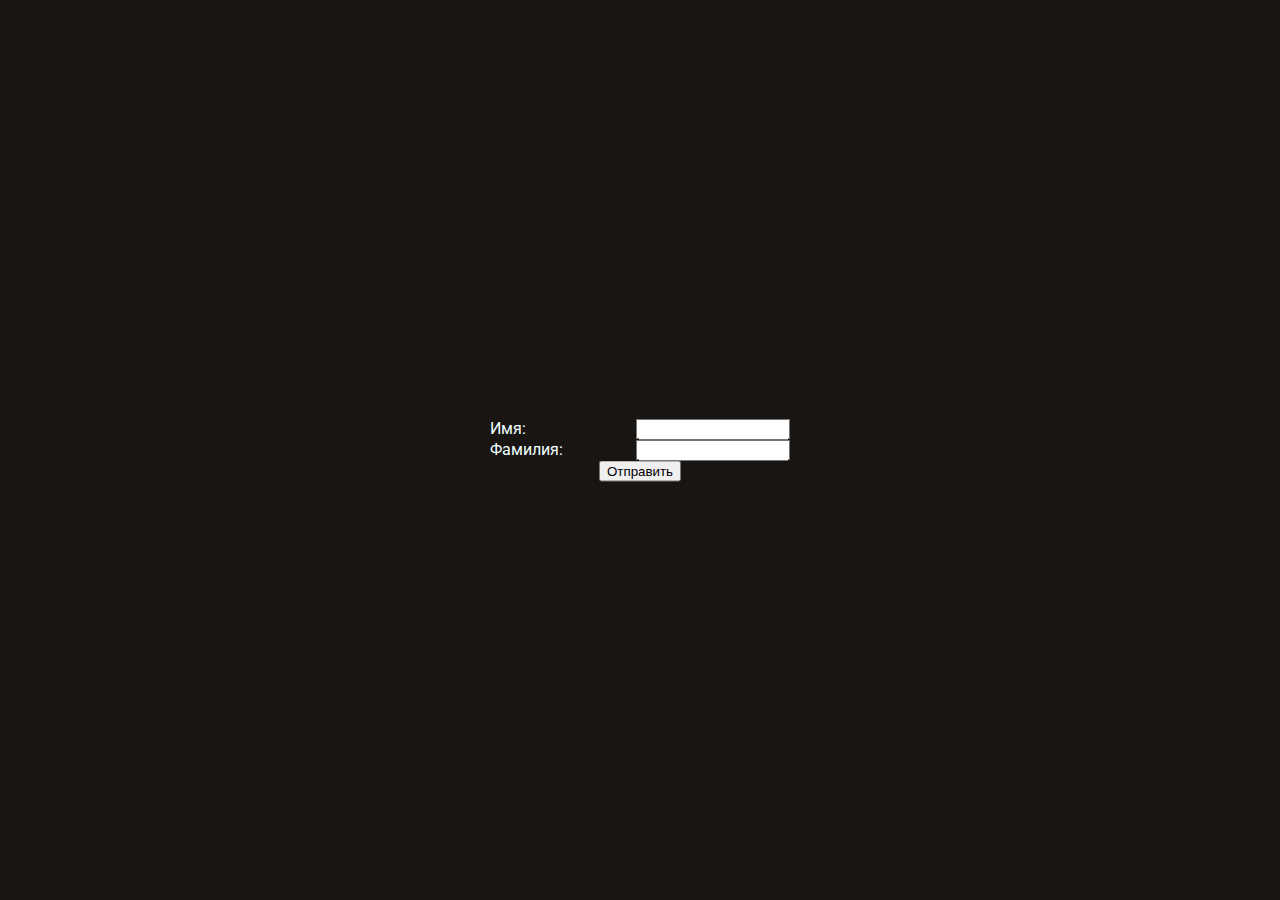
==== projects/form/index.html @ 45e88aef "Merge a99d5bef091e106ebcf590fa2caf33563c1c6b94 into 61c9abd5cda6430f023d56bc74b6688557e6db86" ====
<!DOCTYPE html>
<html lang="en">
<head>
    <meta charset="UTF-8">
    <meta name="viewport" content="width=device-width, initial-scale=1.0">
    <link rel="preconnect" href="https://fonts.googleapis.com">
    <link rel="preconnect" href="https://fonts.gstatic.com" crossorigin>
    <link href="https://fonts.googleapis.com/css2?family=Montserrat:ital,wght@0,100..900;1,100..900&family=Roboto:ital,wght@0,100;0,300;0,400;0,500;0,700;0,900;1,100;1,300;1,400;1,500;1,700;1,900&display=swap" rel="stylesheet">
    <link rel="stylesheet" href="style.css">
    <script src="script.js"></script>
    <script src="https://code.jquery.com/jquery-3.7.1.min.js"></script>
    <title>Document</title>
</head>
<body>
    <div id="form">
        <div id="fields">
            <div class="field">
                <div class="label">Имя:</div>
                <input type="text" name="" id="name">
            </div>
            <div class="field">
                <div class="label">Фамилия:</div>
                <input type="text" name="" id="lastname">
            </div>
            <input type="button" id ="send" value="Отправить">
            <div id="res"></div>
        </div>
    </div>
</body>
</html>
---- projects/form/style.css ----
body {
    background-color:  #181513;
    font-family: "Roboto", serif;
    font-weight: 400;
    font-style: normal;
    color: azure;
}

#form {
    position: absolute;
    left: 50%;
    top: 50%;
    transform: translate(-50%, -50%);
    width: 300px;
    height: fit-content;
}

#fields {
    display: flex;
    flex-direction: column;
}

.field {
    display: flex;

}

.field * {
    position: relative;
    width: 50%;
}

#send {
    align-self: center;
}
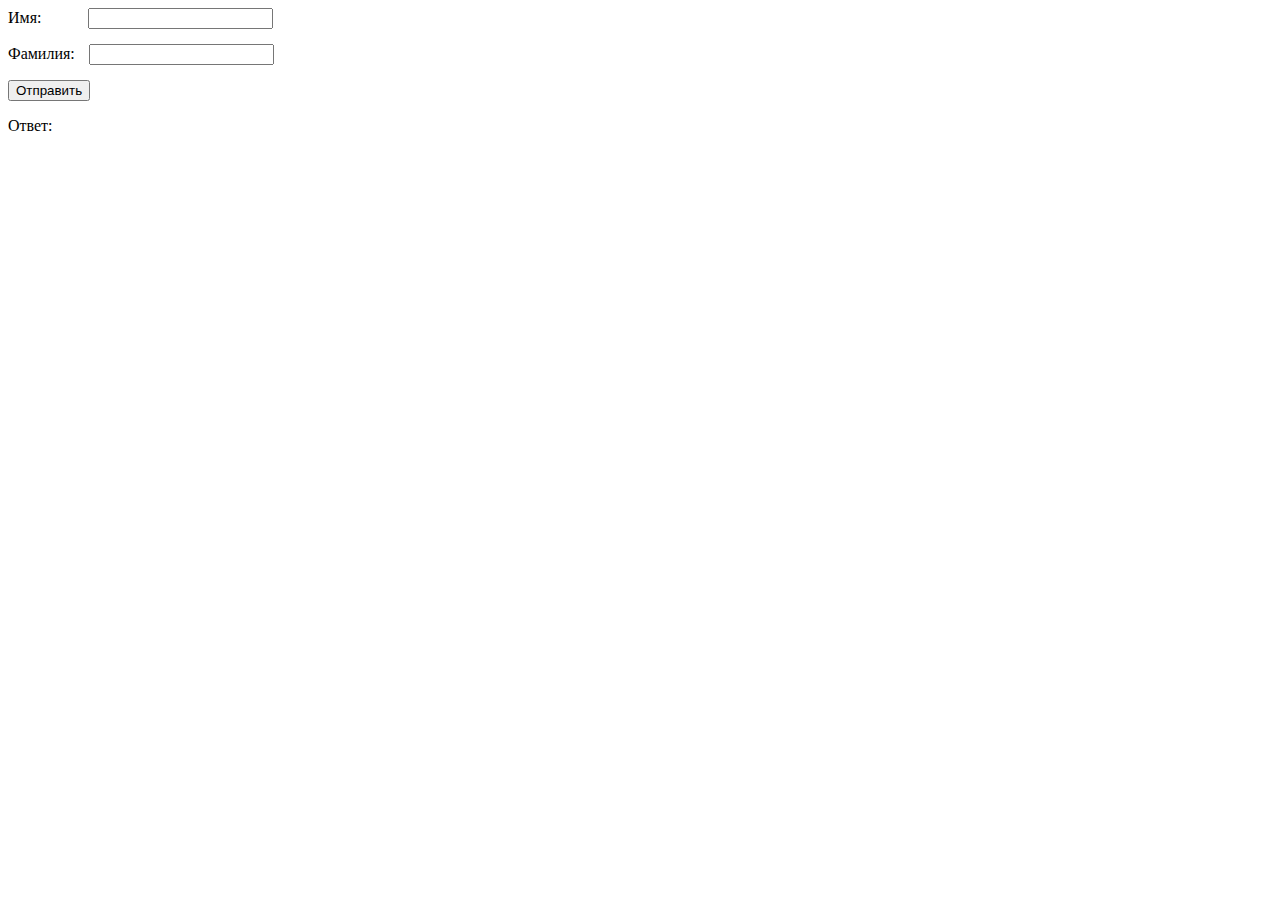
==== commit 21044c57: "pdf" ====
--- a/projects/form/index.html
+++ b/projects/form/index.html
@@ -3,28 +3,20 @@
 <head>
     <meta charset="UTF-8">
     <meta name="viewport" content="width=device-width, initial-scale=1.0">
-    <link rel="preconnect" href="https://fonts.googleapis.com">
-    <link rel="preconnect" href="https://fonts.gstatic.com" crossorigin>
-    <link href="https://fonts.googleapis.com/css2?family=Montserrat:ital,wght@0,100..900;1,100..900&family=Roboto:ital,wght@0,100;0,300;0,400;0,500;0,700;0,900;1,100;1,300;1,400;1,500;1,700;1,900&display=swap" rel="stylesheet">
-    <link rel="stylesheet" href="style.css">
-    <script src="script.js"></script>
-    <script src="https://code.jquery.com/jquery-3.7.1.min.js"></script>
     <title>Document</title>
+    <link href="style.css" type="text/css" rel="stylesheet">
 </head>
 <body>
-    <div id="form">
-        <div id="fields">
-            <div class="field">
-                <div class="label">Имя:</div>
-                <input type="text" name="" id="name">
-            </div>
-            <div class="field">
-                <div class="label">Фамилия:</div>
-                <input type="text" name="" id="lastname">
-            </div>
-            <input type="button" id ="send" value="Отправить">
-            <div id="res"></div>
-        </div>
+    <div>
+        <label for="name">Имя: </label>
+        <input type="text" id="name"></input>
     </div>
+    <div>
+        <label for="surname">Фамилия: </label>
+        <input type="text" id="surname"></input>
+    </div>
+    <button onclick="myFunc()">Отправить</button>
+    <p>Ответ: <span id="result"></span></p>
+    <script src="main.js"></script>
 </body>
-</html>+</html>
--- a/projects/form/style.css
+++ b/projects/form/style.css
@@ -1,35 +1,10 @@
-body {
-    background-color:  #181513;
-    font-family: "Roboto", serif;
-    font-weight: 400;
-    font-style: normal;
-    color: azure;
+div{
+    margin-bottom:15px;
 }
 
-#form {
-    position: absolute;
-    left: 50%;
-    top: 50%;
-    transform: translate(-50%, -50%);
-    width: 300px;
-    height: fit-content;
+input{
+    margin-left: 10px;
 }
-
-#fields {
-    display: flex;
-    flex-direction: column;
-}
-
-.field {
-    display: flex;
-
-}
-
-.field * {
-    position: relative;
-    width: 50%;
-}
-
-#send {
-    align-self: center;
+#name{
+    margin-left: 43px;
 }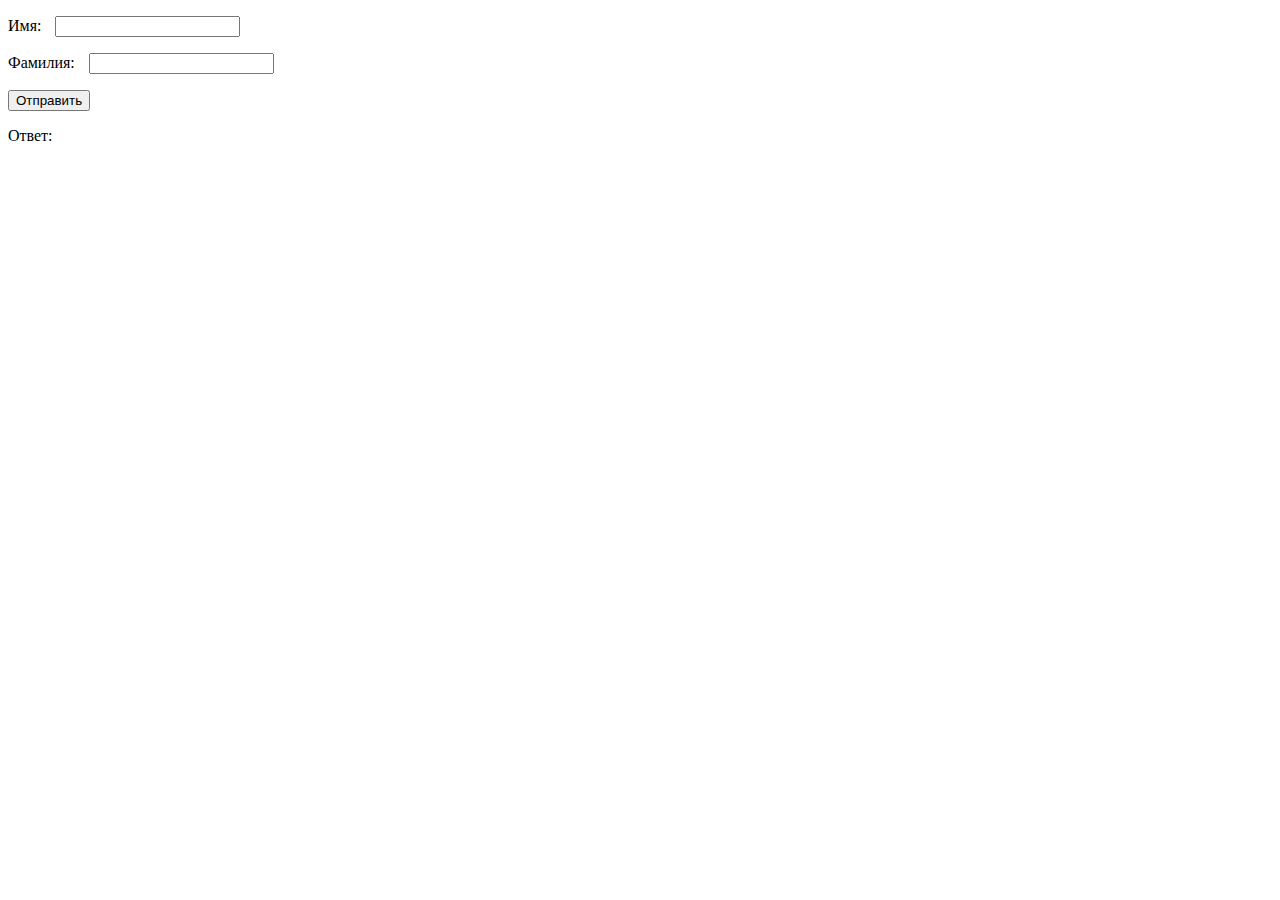
==== commit 838c2562: "Merge d97c003882eaca7da7287dacf954707ee9a845b6 into 61c9abd5cda6430f023d56bc74b6688557e6db86" ====
--- a/projects/form/index.html
+++ b/projects/form/index.html
@@ -4,19 +4,17 @@
     <meta charset="UTF-8">
     <meta name="viewport" content="width=device-width, initial-scale=1.0">
     <title>Document</title>
-    <link href="style.css" type="text/css" rel="stylesheet">
+    <link rel="stylesheet" href="style.css">
+    
+    
+    
 </head>
 <body>
-    <div>
-        <label for="name">Имя: </label>
-        <input type="text" id="name"></input>
-    </div>
-    <div>
-        <label for="surname">Фамилия: </label>
-        <input type="text" id="surname"></input>
-    </div>
-    <button onclick="myFunc()">Отправить</button>
+    
+    <p>Имя: <input type="text" name="inputName" ></p>
+    <p>Фамилия: <input type="text" name="inputSurname" ></p>
+    <button id="button">Отправить</button>
     <p>Ответ: <span id="result"></span></p>
     <script src="main.js"></script>
 </body>
-</html>
+</html>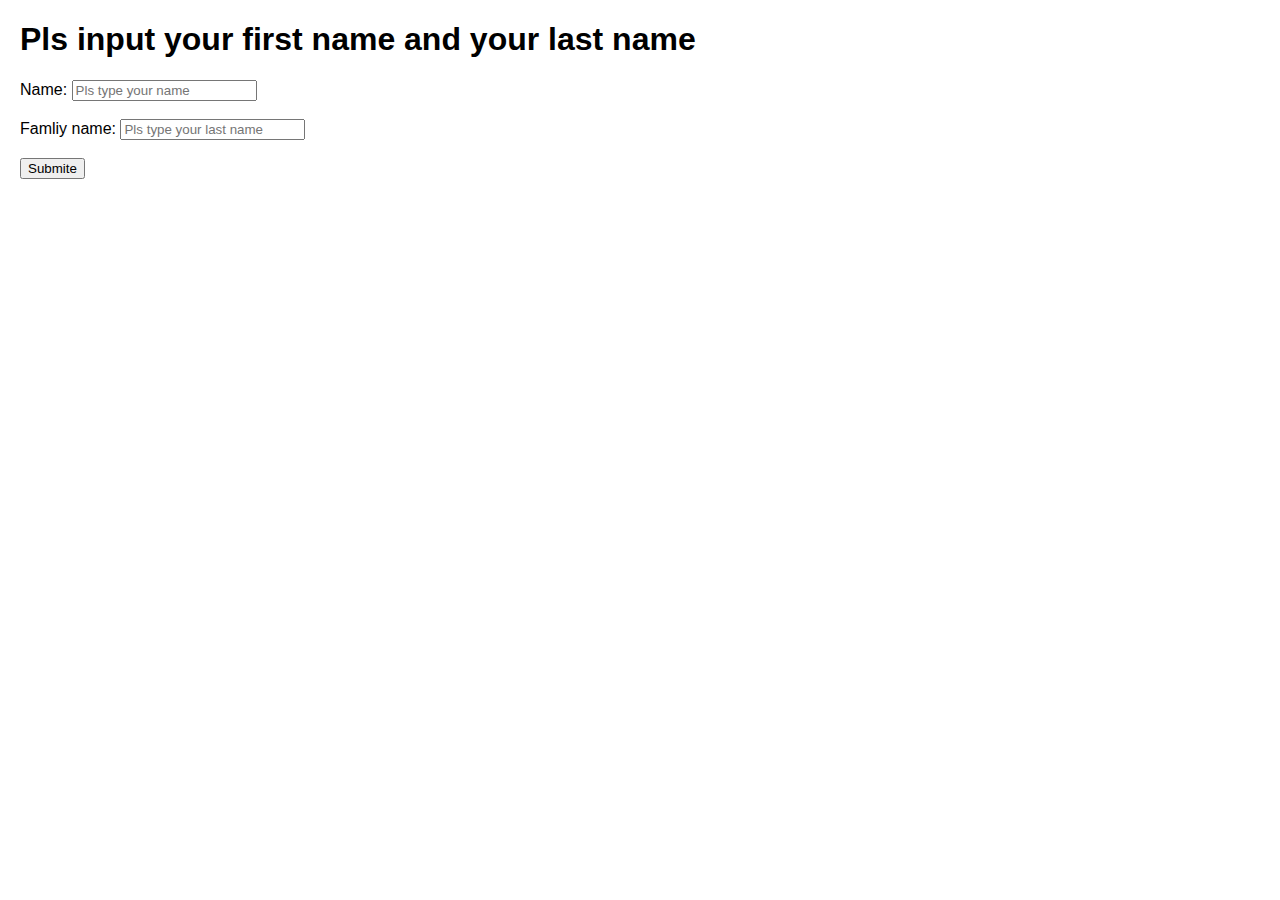
==== commit 4f9a930b: "Merge 5b571001c2bff6e6ceaf36920ddc44d00ea7b9ec into 61c9abd5cda6430f023d56bc74b6688557e6db86" ====
--- a/projects/form/index.html
+++ b/projects/form/index.html
@@ -1,20 +1,46 @@
 <!DOCTYPE html>
-<html lang="en">
+<html lang="zh">
 <head>
     <meta charset="UTF-8">
     <meta name="viewport" content="width=device-width, initial-scale=1.0">
-    <title>Document</title>
-    <link rel="stylesheet" href="style.css">
-    
-    
-    
+    <title>welcome</title>
+    <style>
+        body {
+            font-family: Arial, sans-serif;
+            margin: 20px;
+        }
+        .greeting {
+            font-weight: bold;
+            margin-top: 20px;
+        }
+    </style>
 </head>
 <body>
-    
-    <p>Имя: <input type="text" name="inputName" ></p>
-    <p>Фамилия: <input type="text" name="inputSurname" ></p>
-    <button id="button">Отправить</button>
-    <p>Ответ: <span id="result"></span></p>
-    <script src="main.js"></script>
+
+    <h1>Pls input your first name and your last name</h1>
+
+    <label for="first-name">Name:</label>
+    <input type="text" id="first-name" placeholder="Pls type your name"><br><br>
+
+    <label for="last-name">Famliy name:</label>
+    <input type="text" id="last-name" placeholder="Pls type your last name"><br><br>
+
+    <button onclick="greet()">Submite</button>
+
+    <div class="greeting" id="greeting-message"></div>
+
+    <script>
+        function greet() {
+            const firstName = document.getElementById("first-name").value;
+            const lastName = document.getElementById("last-name").value;
+
+            if (firstName && lastName) {
+                document.getElementById("greeting-message").textContent = `Greeting see you, ${firstName} ${lastName}！`;
+            } else {
+                document.getElementById("greeting-message").textContent = "Pls input full name, cannot be empty!";
+            }
+        }
+    </script>
+
 </body>
-</html>+</html>
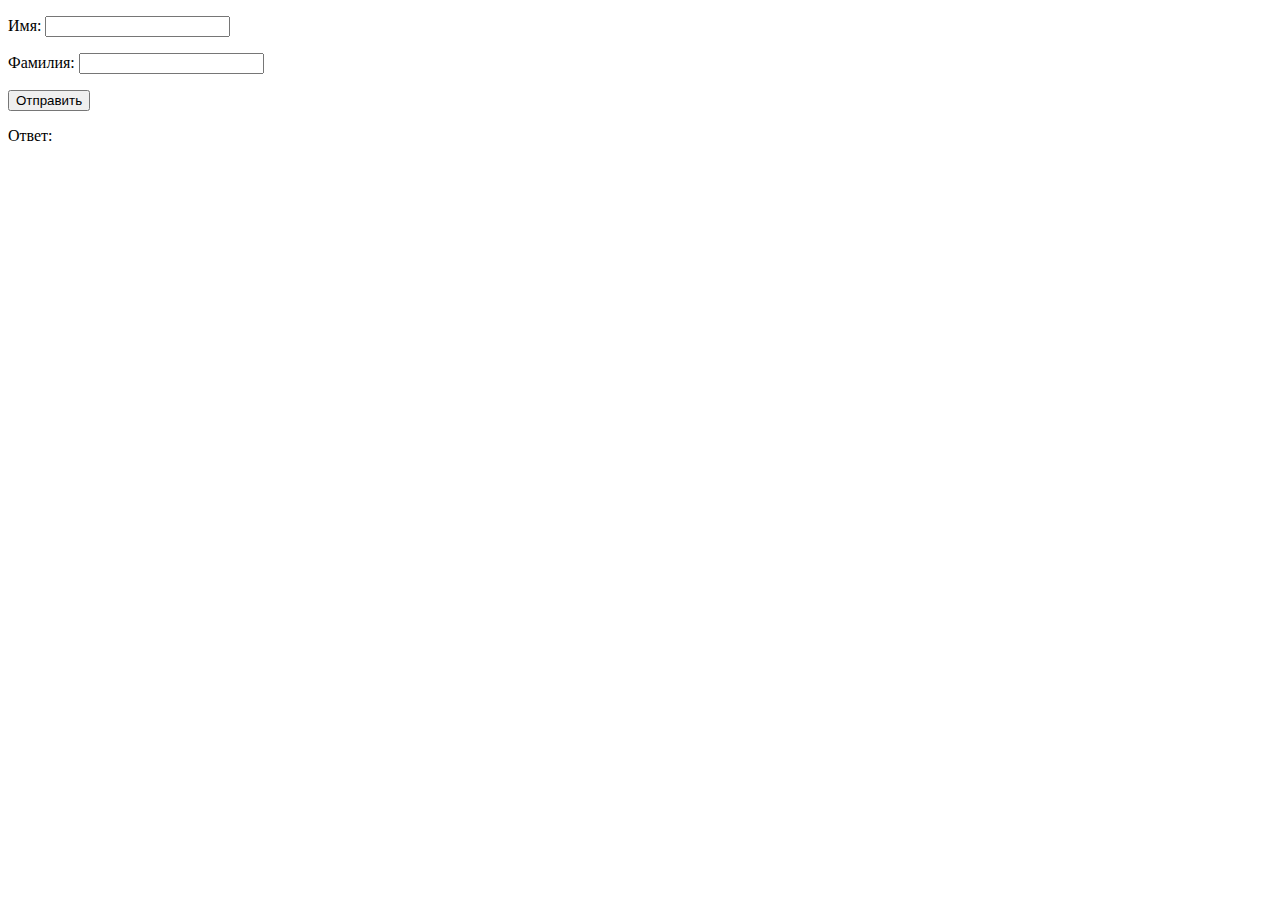
==== commit 2e499255: "Merge 8b7efd14b7c34c7a7fe34e865f21e2d6ba508471 into 61c9abd5cda6430f023d56bc74b6688557e6db86" ====
--- a/projects/form/index.html
+++ b/projects/form/index.html
@@ -1,46 +1,34 @@
 <!DOCTYPE html>
-<html lang="zh">
+<html lang="en">
 <head>
     <meta charset="UTF-8">
+    <meta http-equiv="X-UA-Compatible" content="IE=edge">
     <meta name="viewport" content="width=device-width, initial-scale=1.0">
-    <title>welcome</title>
+    <title>Document</title>
     <style>
-        body {
-            font-family: Arial, sans-serif;
-            margin: 20px;
-        }
-        .greeting {
-            font-weight: bold;
-            margin-top: 20px;
-        }
+        label{display:inline-block; width: 100px;}
+        div{margin-bottom: 20px;}
     </style>
 </head>
 <body>
-
-    <h1>Pls input your first name and your last name</h1>
-
-    <label for="first-name">Name:</label>
-    <input type="text" id="first-name" placeholder="Pls type your name"><br><br>
-
-    <label for="last-name">Famliy name:</label>
-    <input type="text" id="last-name" placeholder="Pls type your last name"><br><br>
-
-    <button onclick="greet()">Submite</button>
-
-    <div class="greeting" id="greeting-message"></div>
-
-    <script>
-        function greet() {
-            const firstName = document.getElementById("first-name").value;
-            const lastName = document.getElementById("last-name").value;
-
-            if (firstName && lastName) {
-                document.getElementById("greeting-message").textContent = `Greeting see you, ${firstName} ${lastName}！`;
-            } else {
-                document.getElementById("greeting-message").textContent = "Pls input full name, cannot be empty!";
-            }
-        }
-    </script>
-
+    <p>Имя:
+    <input class="input" type="text" name="first_name"></p>
+    <p>Фамилия:
+    <input class="input" type="text" name="second_name"></p>
+    <!-- <div>
+        <input type="checkbox" id="goodChoice1" name="food" value="120">
+        <label for="goodChoice1">Пирог с яблоком - 120р</label>
+    </div>
+    <div>
+        <input type="checkbox" id="goodChoice2" name="food" value="80">
+        <label for="goodChoice2">Шоколадный кекс - 80р</label>
+    </div>
+    <div>
+        <input type="checkbox" id="goodChoice3" name="food" value="180">
+        <label for="goodChoice3">Чизкейк - 180р</label>
+    </div> -->
+    <button class="btn">Отправить</button>
+    <p>Ответ: <span class="result"></span></p>
+    <script src="js/main.js"></script>
 </body>
-</html>
+</html>